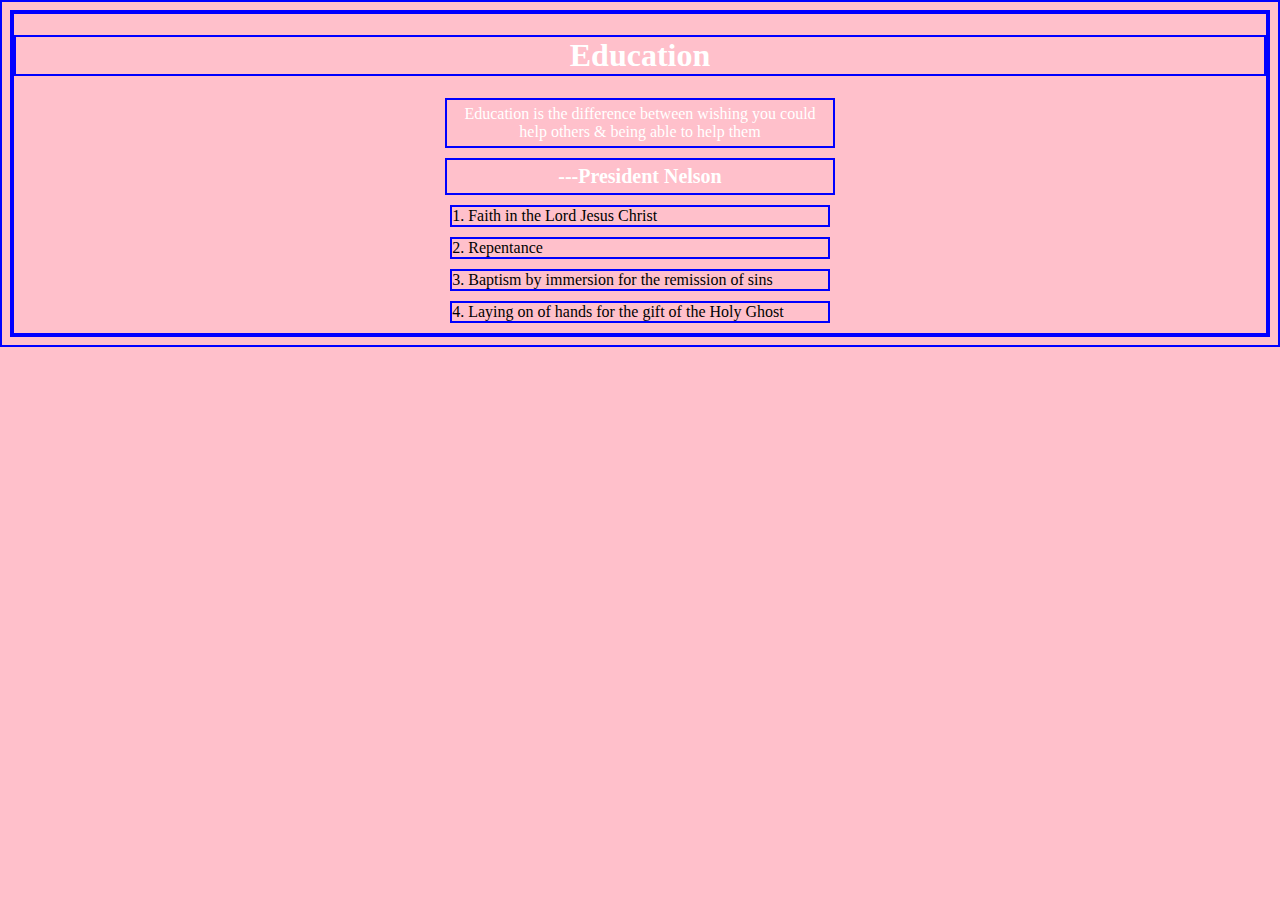
==== Challenge/index.html @ ec2f4056 "fixed index" ====
<!DOCTYPE html>
<html lang="en">
<head>
    <meta charset="UTF-8">
    <meta name="viewport" content="width=device-width, initial-scale=1.0">
    <title>Education</title>
    <link type="text/css" rel="stylesheet" href="styles/styles.css" />
</head>
<body>
    <main>
        <h1>Education</h1>
        <p>Education is the difference between wishing you could help others & being able to help them </p>
        <p id="bold">---President Nelson</p>
        <p id="list">1. Faith in the Lord Jesus Christ</p>
        <p id="list">2. Repentance</p>
        <p id="list">3. Baptism by immersion for the remission of sins</p> 
        <p id="list">4. Laying on of hands for the gift of the Holy Ghost</p> 
    </main>
</body>
</html>
---- Challenge/styles/styles.css ----
* {
    text-align: center;
    border: 2px solid blue;
}
:root {
    background-color: pink;
}
h1 
{
    color: white;
}
p {
    color: white;
    padding: 5px;
    width: 30%;
    margin: 10px auto;
    text-align: center;
}
#bold {
    font-weight: bold;
    font-size: 20px;
}
#list {
    color: black;
    text-align: left;
    padding: 0%;
    
}
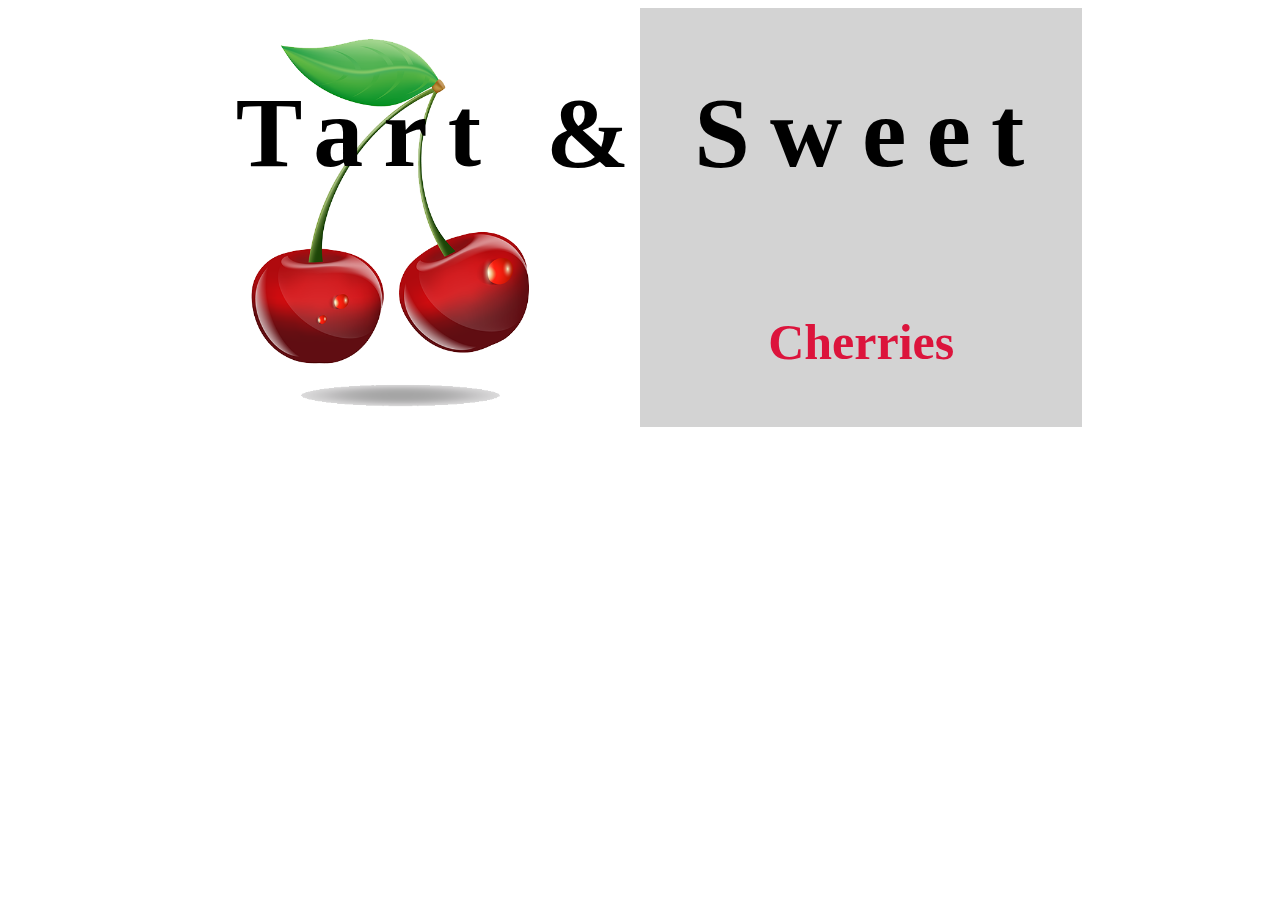
==== commit becea645: "made squres fit other squares" ====
--- a/Challenge/index.html
+++ b/Challenge/index.html
@@ -1,20 +1,53 @@
 <!DOCTYPE html>
 <html lang="en">
+
 <head>
     <meta charset="UTF-8">
     <meta name="viewport" content="width=device-width, initial-scale=1.0">
-    <title>Education</title>
-    <link type="text/css" rel="stylesheet" href="styles/styles.css" />
+    <title>Cherry Time</title>
+    <style>
+        #container{
+            display: grid;
+            grid-template-columns: 1fr 1fr;
+            width: 70%;
+            margin: 0 auto;
+            font-family: Georgia, 'Times New Roman', Times, serif;
+            text-align: center;
+        }
+
+        h1{
+            font-size: 100px;
+            grid-column: 1/3;
+            grid-row: 1/2;
+            z-index: 1;
+            letter-spacing: .2em;
+        }
+        img{
+            width: 400px;
+            grid-column: 1/2;
+            grid-row: 1/3;
+        }
+        #greybox{
+            background-color: lightgray;
+            grid-column: 2/3;
+            grid-row: 1/3;
+        }
+        h2{
+            color: crimson;
+            font-size: 50px;
+            grid-row: 2/3;
+            grid-column: 2/3;
+        }
+    </style>
 </head>
+
 <body>
-    <main>
-        <h1>Education</h1>
-        <p>Education is the difference between wishing you could help others & being able to help them </p>
-        <p id="bold">---President Nelson</p>
-        <p id="list">1. Faith in the Lord Jesus Christ</p>
-        <p id="list">2. Repentance</p>
-        <p id="list">3. Baptism by immersion for the remission of sins</p> 
-        <p id="list">4. Laying on of hands for the gift of the Holy Ghost</p> 
-    </main>
+    <div id="container">
+        <h1>Tart & Sweet</h1>
+        <img src="images/w06_cherries.png" alt="Cherries">
+        <div id="greybox"></div>
+        <h2>Cherries</h2>
+    </div>
 </body>
+
 </html>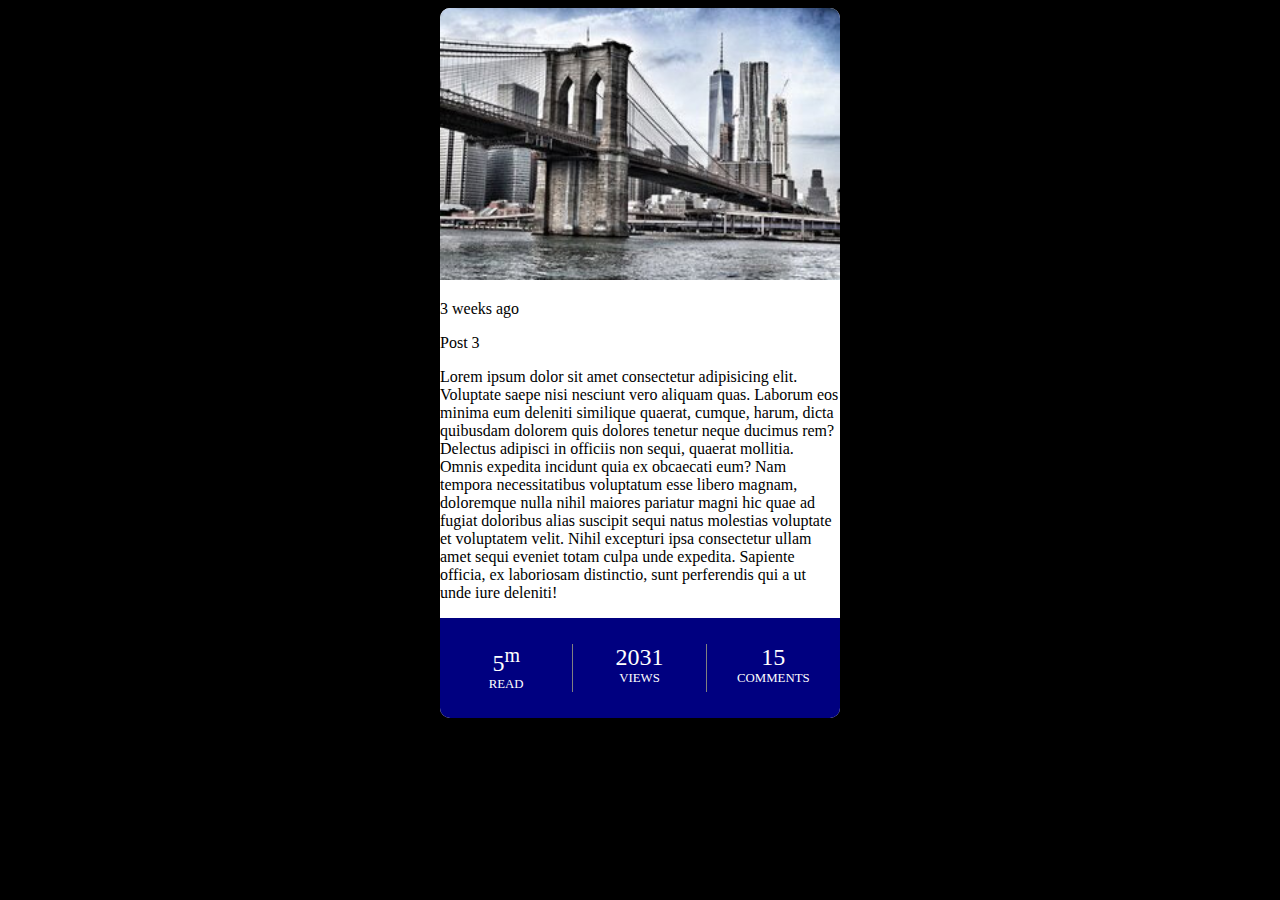
==== commit a610b2c2: "did the second page formatting" ====
--- a/Challenge/index.html
+++ b/Challenge/index.html
@@ -1,53 +1,72 @@
 <!DOCTYPE html>
 <html lang="en">
-
 <head>
     <meta charset="UTF-8">
     <meta name="viewport" content="width=device-width, initial-scale=1.0">
-    <title>Cherry Time</title>
+    <title>Week 9 challenge</title>
     <style>
-        #container{
+        body{
+            background-color: black;
+        }
+        .card{
+            max-width: 400px;
+            margin: 0 auto;
+            background-color: white;
+            border-radius: 10px;
+            overflow: hidden;
+        }
+        .card img{
+            width: 100%
+
+        }
+        .stats{
             display: grid;
-            grid-template-columns: 1fr 1fr;
-            width: 70%;
-            margin: 0 auto;
-            font-family: Georgia, 'Times New Roman', Times, serif;
+            grid-template-columns: 1fr 1fr 1fr;
+            background-color: navy;
+            height: 100px;
+            align-content: center;
+        }
+        .stats div:nth-child(3){
+            border: none;
+        }
+        .stat{
+            color: white;
             text-align: center;
+            border-right: 1px grey solid;
+        }
+        .stat p{
+            margin-block-start: 0rem;
+            margin-block-end: 0rem;
+        }
+        .stat1{
+            font-size: 1.5rem;
+        }
+        .stat2{
+            font-size: 0.8rem;
         }
 
-        h1{
-            font-size: 100px;
-            grid-column: 1/3;
-            grid-row: 1/2;
-            z-index: 1;
-            letter-spacing: .2em;
-        }
-        img{
-            width: 400px;
-            grid-column: 1/2;
-            grid-row: 1/3;
-        }
-        #greybox{
-            background-color: lightgray;
-            grid-column: 2/3;
-            grid-row: 1/3;
-        }
-        h2{
-            color: crimson;
-            font-size: 50px;
-            grid-row: 2/3;
-            grid-column: 2/3;
-        }
     </style>
 </head>
-
 <body>
-    <div id="container">
-        <h1>Tart & Sweet</h1>
-        <img src="images/w06_cherries.png" alt="Cherries">
-        <div id="greybox"></div>
-        <h2>Cherries</h2>
-    </div>
+    <section class="card">
+        <img src="./images/w09_ice_img.jpg" alt="city scape">
+        <p class="timing">3 weeks ago</p>
+        <p class="heading">Post 3</p>
+        <p class="content"> Lorem ipsum dolor sit amet consectetur adipisicing elit. Voluptate saepe nisi nesciunt vero aliquam quas. Laborum eos minima eum deleniti similique quaerat, cumque, harum, dicta quibusdam dolorem quis dolores tenetur neque ducimus rem? Delectus adipisci in officiis non sequi, quaerat mollitia. Omnis expedita incidunt quia ex obcaecati eum? Nam tempora necessitatibus voluptatum esse libero magnam, doloremque nulla nihil maiores pariatur magni hic quae ad fugiat doloribus alias suscipit sequi natus molestias voluptate et voluptatem velit. Nihil excepturi ipsa consectetur ullam amet sequi eveniet totam culpa unde expedita. Sapiente officia, ex laboriosam distinctio, sunt perferendis qui a ut unde iure deleniti!</p>
+        <div class="stats">
+            <div class="stat">
+                <p class="stat1">5<sup>m</sup></p>
+                <p class="stat2">READ</p>
+            </div>
+            <div class="stat">
+                <p class="stat1">2031</p>
+                <p class="stat2">VIEWS</p>
+            </div>
+            <div class="stat">
+                <p class="stat1">15</p>
+                <p class="stat2">COMMENTS</p>
+            </div>
+        </div>
+    </section>
 </body>
-
 </html>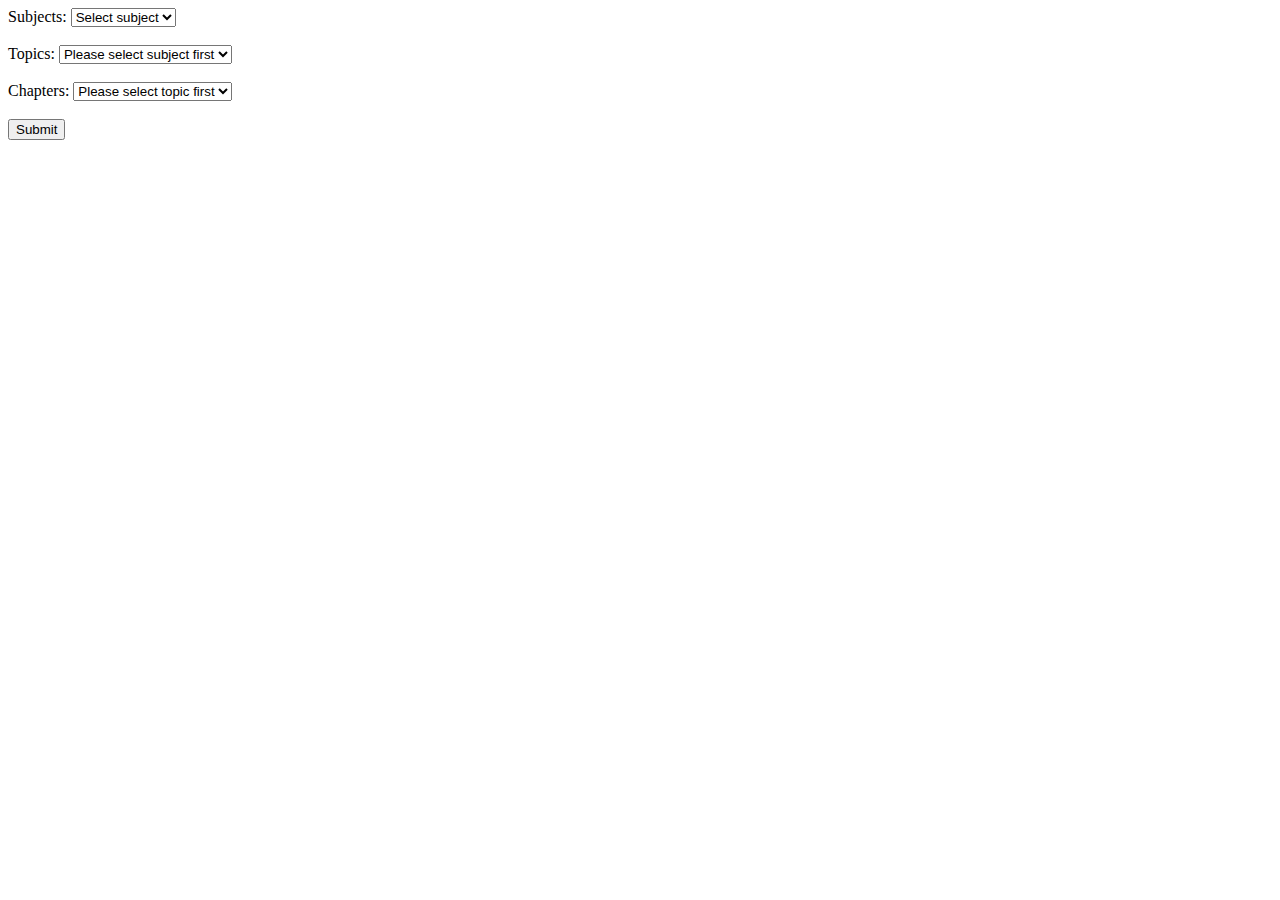
==== commit 865b77d8: "upload to github" ====
--- a/Challenge/index.html
+++ b/Challenge/index.html
@@ -3,70 +3,64 @@
 <head>
     <meta charset="UTF-8">
     <meta name="viewport" content="width=device-width, initial-scale=1.0">
-    <title>Week 9 challenge</title>
-    <style>
-        body{
-            background-color: black;
-        }
-        .card{
-            max-width: 400px;
-            margin: 0 auto;
-            background-color: white;
-            border-radius: 10px;
-            overflow: hidden;
-        }
-        .card img{
-            width: 100%
+    <title>Cascading Dropdown</title>
+    <script>
+        var subjectObject = {
+  "Hobbies": {
+    "Painting": ["canvas", "water", "acrylic", "oil"],
+    "Games": ["FPS", "Adventure", "RTS", "Text based"],
+    "Work Out": ["Legs", "Lifting", "Cardio", "Body builder"]
+  },
+  "Work": {
+    "Paid": ["Remote", "Physical", "Hybrid"],
+    "Unpaid": ["Parenting", "Service", "Internship"]
+  }
+}
+window.onload = function() {
+  var subjectSel = document.getElementById("subject");
+  var topicSel = document.getElementById("topic");
+  var chapterSel = document.getElementById("chapter");
+  for (var x in subjectObject) {
+    subjectSel.options[subjectSel.options.length] = new Option(x, x);
+  }
+  subjectSel.onchange = function() {
+    //empty Chapters- and Topics- dropdowns
+    chapterSel.length = 1;
+    topicSel.length = 1;
+    //display correct values
+    for (var y in subjectObject[this.value]) {
+      topicSel.options[topicSel.options.length] = new Option(y, y);
+    }
+  }
+  topicSel.onchange = function() {
+    //empty Chapters dropdown
+    chapterSel.length = 1;
+    //display correct values
+    var z = subjectObject[subjectSel.value][this.value];
+    for (var i = 0; i < z.length; i++) {
+      chapterSel.options[chapterSel.options.length] = new Option(z[i], z[i]);
+    }
+  }
+}
 
-        }
-        .stats{
-            display: grid;
-            grid-template-columns: 1fr 1fr 1fr;
-            background-color: navy;
-            height: 100px;
-            align-content: center;
-        }
-        .stats div:nth-child(3){
-            border: none;
-        }
-        .stat{
-            color: white;
-            text-align: center;
-            border-right: 1px grey solid;
-        }
-        .stat p{
-            margin-block-start: 0rem;
-            margin-block-end: 0rem;
-        }
-        .stat1{
-            font-size: 1.5rem;
-        }
-        .stat2{
-            font-size: 0.8rem;
-        }
-
-    </style>
+    </script>
 </head>
 <body>
-    <section class="card">
-        <img src="./images/w09_ice_img.jpg" alt="city scape">
-        <p class="timing">3 weeks ago</p>
-        <p class="heading">Post 3</p>
-        <p class="content"> Lorem ipsum dolor sit amet consectetur adipisicing elit. Voluptate saepe nisi nesciunt vero aliquam quas. Laborum eos minima eum deleniti similique quaerat, cumque, harum, dicta quibusdam dolorem quis dolores tenetur neque ducimus rem? Delectus adipisci in officiis non sequi, quaerat mollitia. Omnis expedita incidunt quia ex obcaecati eum? Nam tempora necessitatibus voluptatum esse libero magnam, doloremque nulla nihil maiores pariatur magni hic quae ad fugiat doloribus alias suscipit sequi natus molestias voluptate et voluptatem velit. Nihil excepturi ipsa consectetur ullam amet sequi eveniet totam culpa unde expedita. Sapiente officia, ex laboriosam distinctio, sunt perferendis qui a ut unde iure deleniti!</p>
-        <div class="stats">
-            <div class="stat">
-                <p class="stat1">5<sup>m</sup></p>
-                <p class="stat2">READ</p>
-            </div>
-            <div class="stat">
-                <p class="stat1">2031</p>
-                <p class="stat2">VIEWS</p>
-            </div>
-            <div class="stat">
-                <p class="stat1">15</p>
-                <p class="stat2">COMMENTS</p>
-            </div>
-        </div>
-    </section>
+    <form name="form1" id="form1" action="/action_page.php">
+        Subjects: <select name="subject" id="subject">
+          <option value="" selected="selected">Select subject</option>
+        </select>
+        <br><br>
+        Topics: <select name="topic" id="topic">
+          <option value="" selected="selected">Please select subject first</option>
+        </select>
+        <br><br>
+        Chapters: <select name="chapter" id="chapter">
+          <option value="" selected="selected">Please select topic first</option>
+        </select>
+        <br><br>
+        <input type="submit" value="Submit">
+      </form>
+      
 </body>
 </html>